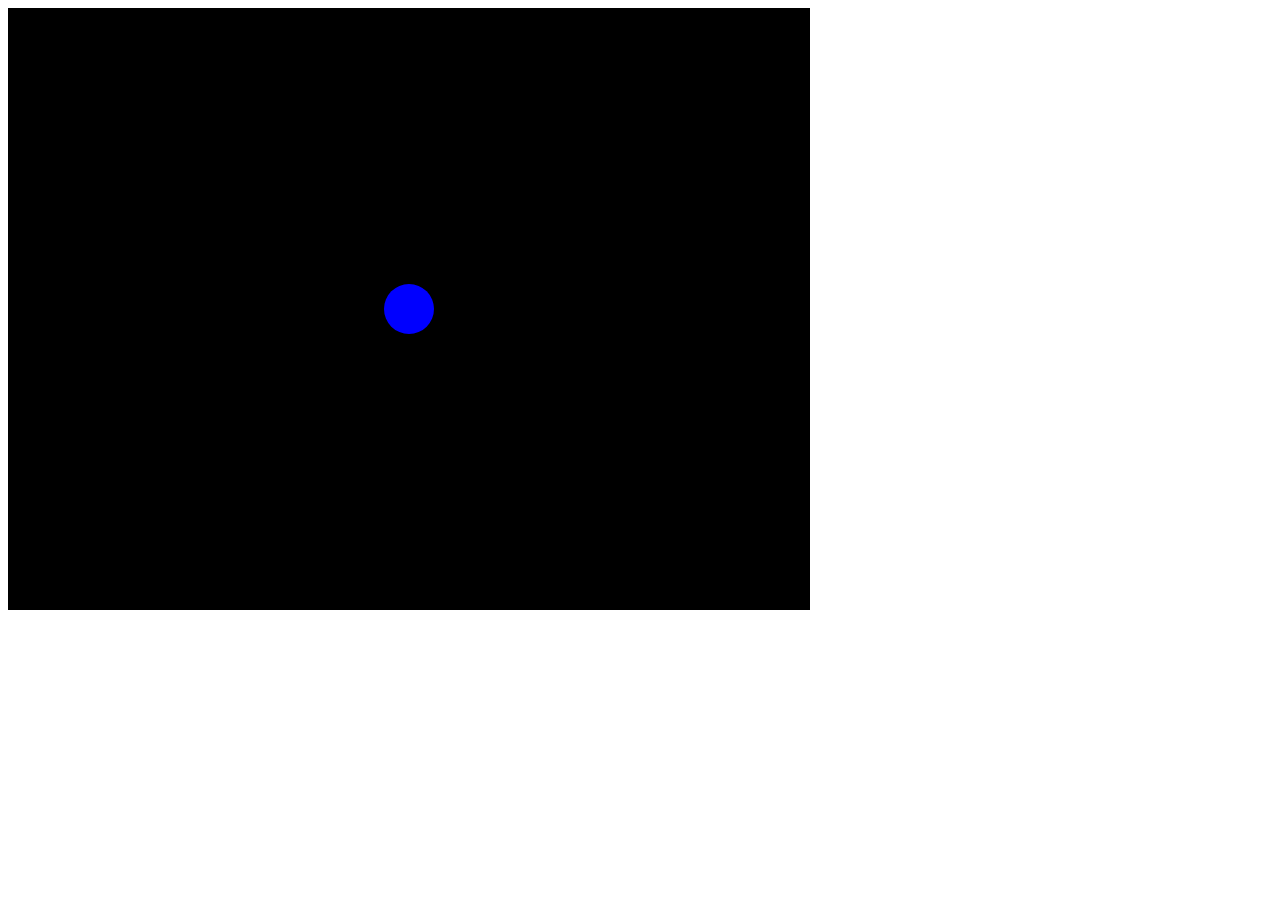
==== index.html @ dfd8b9ff "First Commit" ====
<!DOCTYPE html>
<html>
    <head>
    </head>
    <body>
    </body>
    <script src= "./canvasPlayer.js"></script>
    <script src= "./enemies.js"></script>
    <script src= "./projectile.js"></script>
</html>
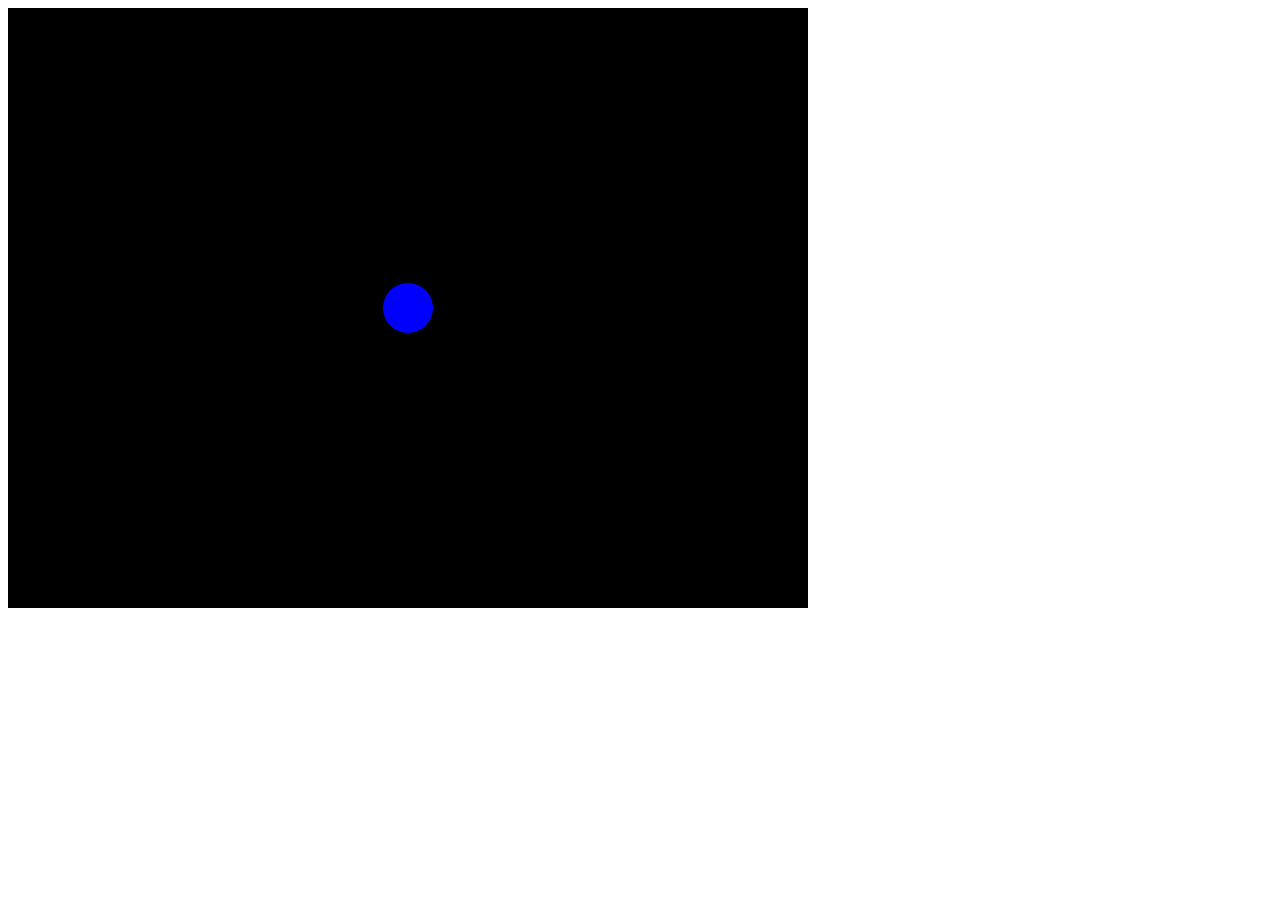
==== commit f0e5707a: "added enemies, converging enemies, etc" ====
--- a/index.html
+++ b/index.html
@@ -3,8 +3,12 @@
     <head>
     </head>
     <body>
+        <canvas id="world" width="800" height="600"></canvas>
     </body>
-    <script src= "./canvasPlayer.js"></script>
+    <link rel="stylesheet" href="./style.css"></link>
+
     <script src= "./enemies.js"></script>
     <script src= "./projectile.js"></script>
+    <script src= "./player.js"></script>
+    <script src= "./run.js"></script>
 </html>
--- a/style.css
+++ b/style.css
@@ -0,0 +1,3 @@
+#world {
+    background-color: black;
+  }
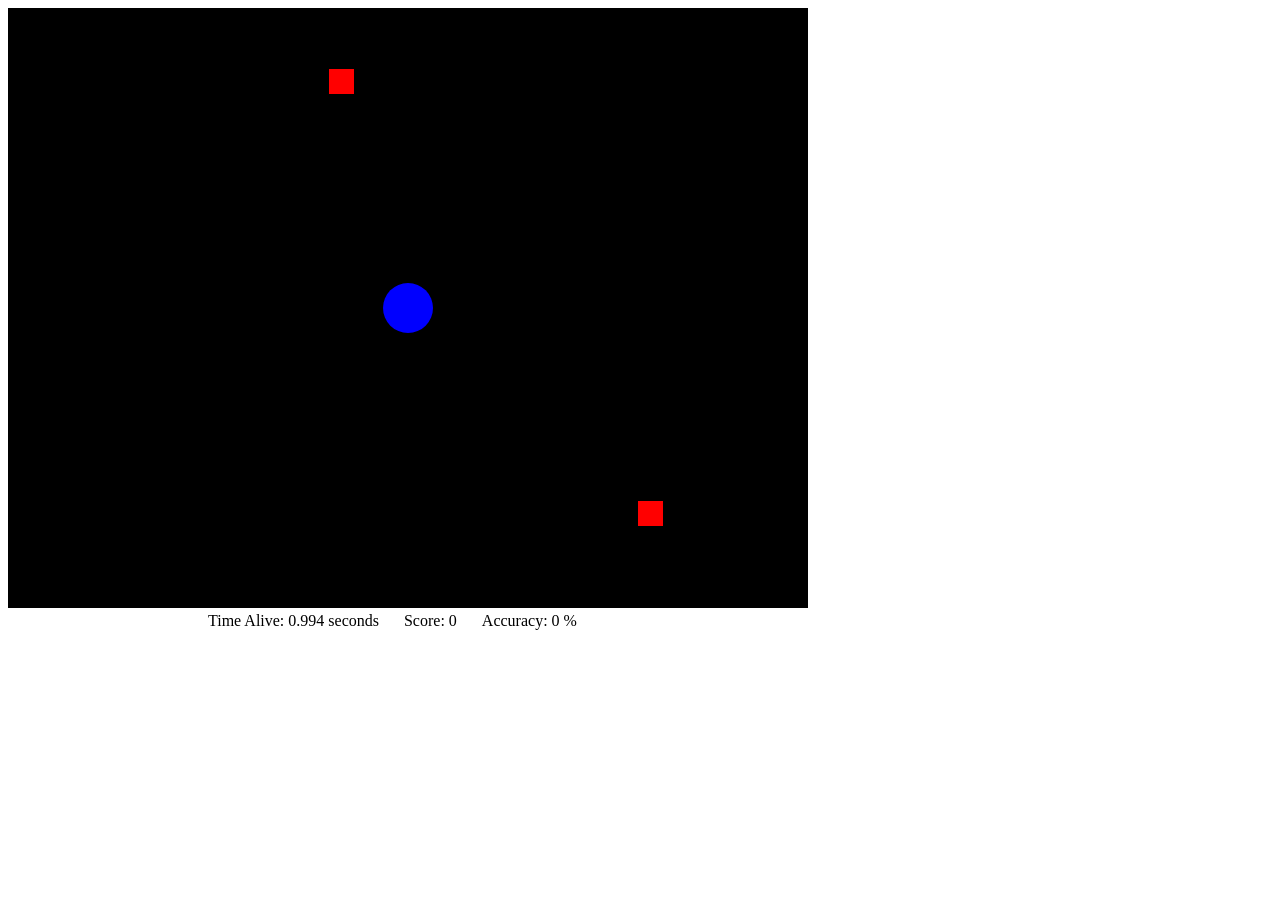
==== commit bbf8ca57: "added metrics" ====
--- a/index.html
+++ b/index.html
@@ -4,11 +4,12 @@
     </head>
     <body>
         <canvas id="world" width="800" height="600"></canvas>
+        <div class='metrics'></div>
     </body>
     <link rel="stylesheet" href="./style.css"></link>
 
     <script src= "./enemies.js"></script>
+    <script src= "./player.js"></script>
     <script src= "./projectile.js"></script>
-    <script src= "./player.js"></script>
     <script src= "./run.js"></script>
 </html>
--- a/style.css
+++ b/style.css
@@ -1,3 +1,17 @@
 #world {
     background-color: black;
-  }+  }
+
+.metrics {
+  vertical-align: middle;
+  padding-left: 200px;
+  padding-right: 200px;
+}
+
+span {
+  margin-right: 25px;
+}
+
+h1 {
+  padding-left: 80px;
+}
